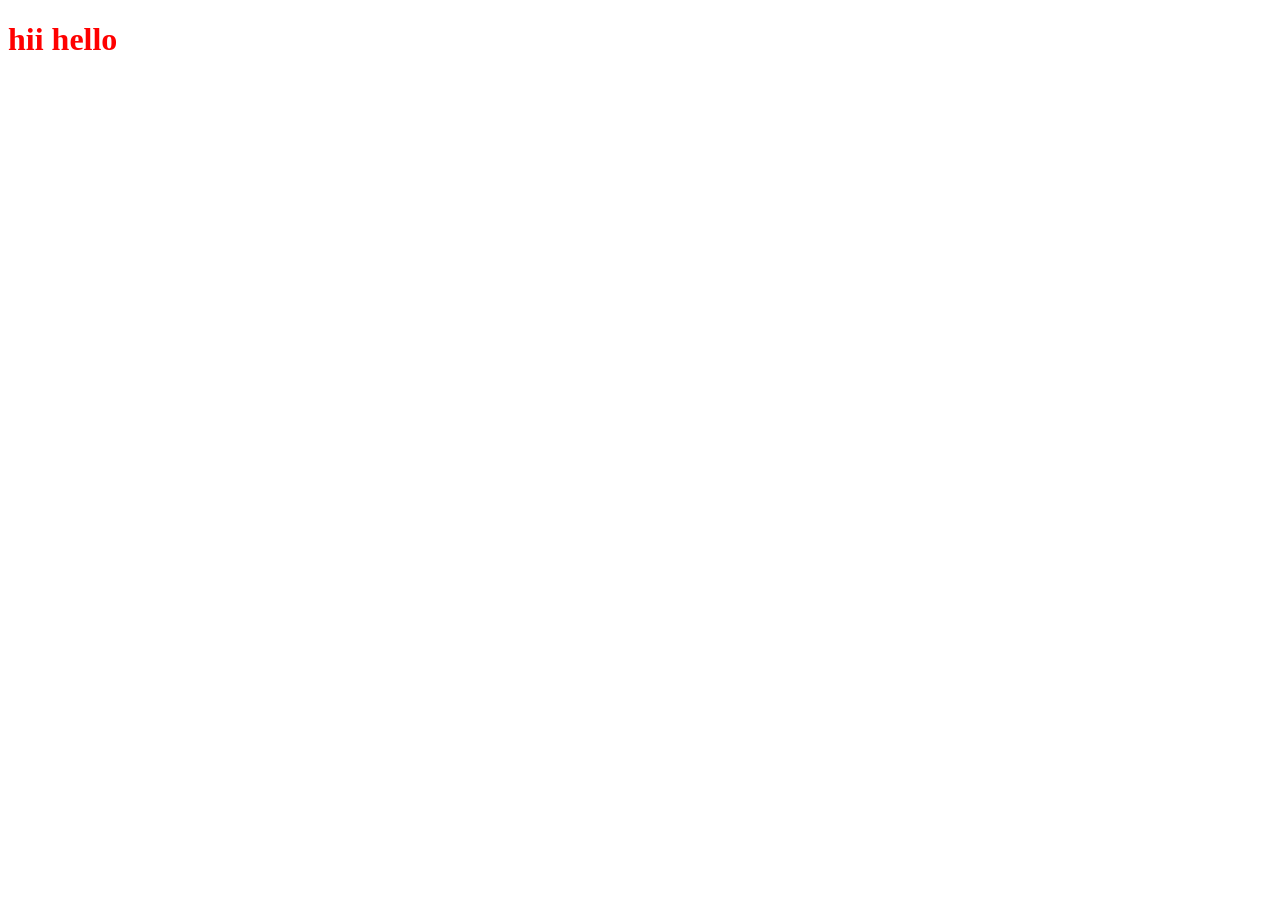
==== src/main/resources/static/index.html @ 07a83b4d "commit" ====
<!DOCTYPE html>
<html lang="en">
<head>
    <meta charset="UTF-8">
    <meta name="viewport" content="width=device-width, initial-scale=1.0">
    <title>Document</title>
    <link rel="stylesheet" href="index.css">
</head>
<body>
    <h1>hii hello</h1>
    <script src="index.js"></script>
</body>
</html>
---- src/main/resources/static/index.css ----
h1{
    color:red;
}
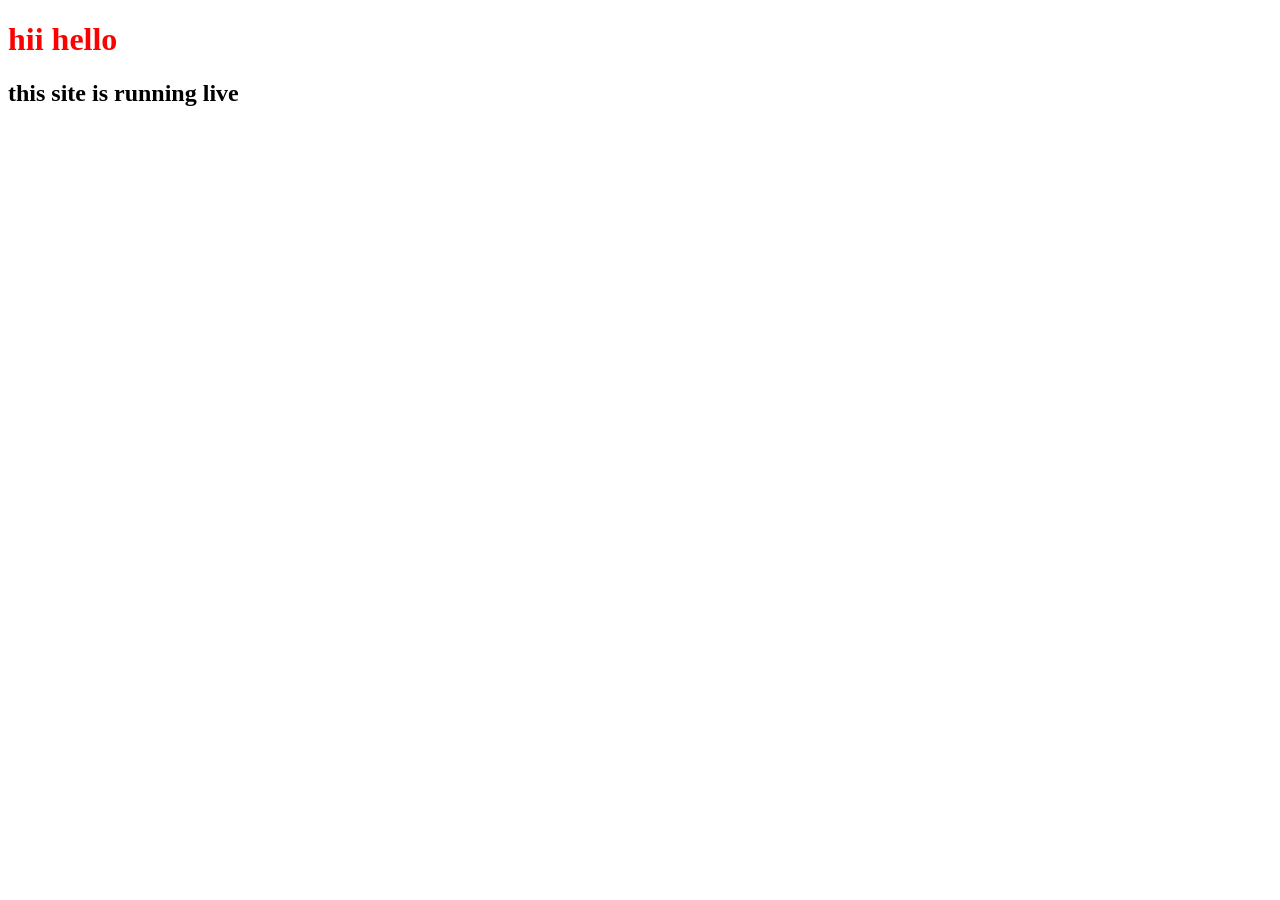
==== commit c565dcf5: "commit4" ====
--- a/src/main/resources/static/index.html
+++ b/src/main/resources/static/index.html
@@ -8,6 +8,7 @@
 </head>
 <body>
     <h1>hii hello</h1>
+    <h2>this site is running live</h2>
     <script src="index.js"></script>
 </body>
 </html>
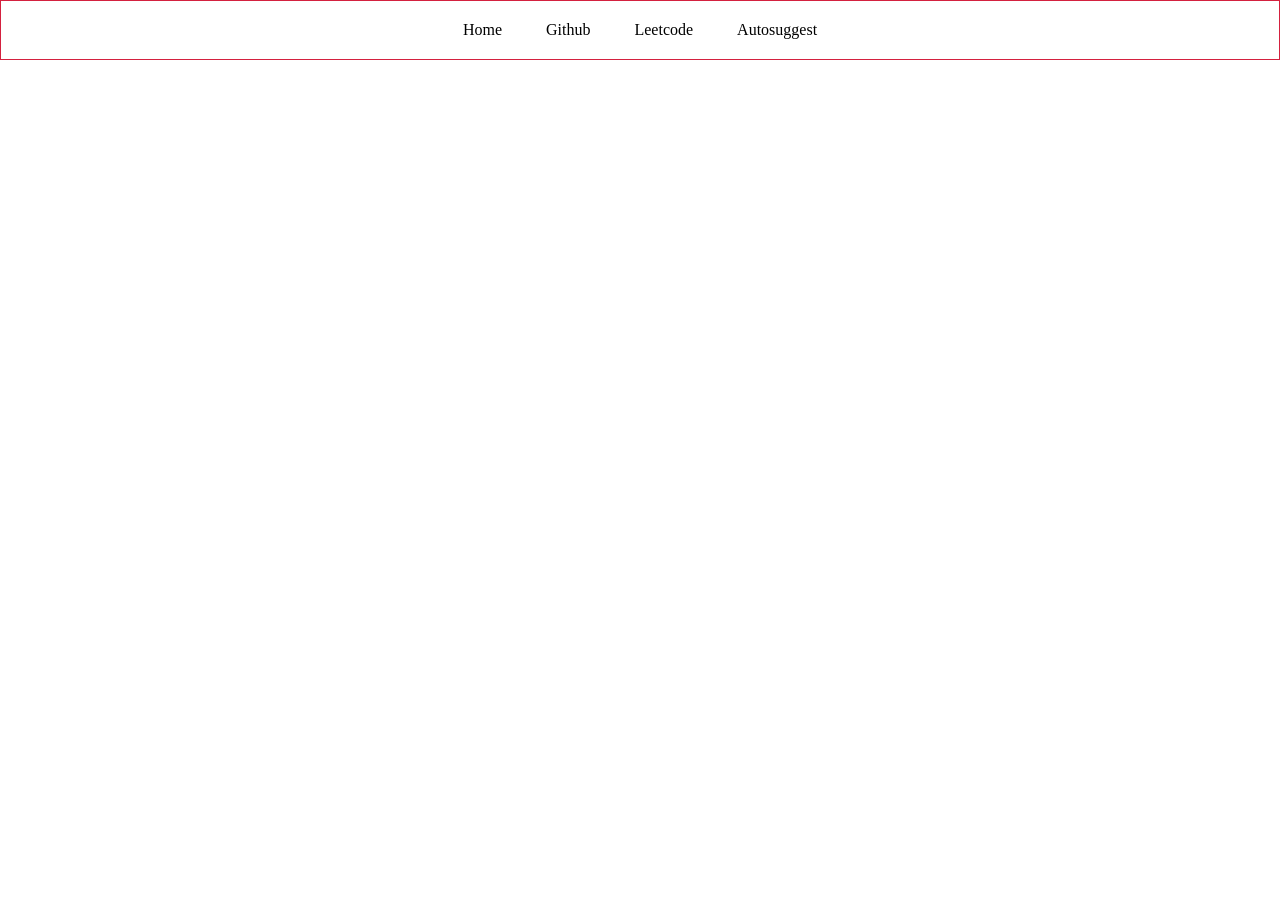
==== commit c7737dce: "commit5" ====
--- a/src/main/resources/static/index.html
+++ b/src/main/resources/static/index.html
@@ -7,8 +7,15 @@
     <link rel="stylesheet" href="index.css">
 </head>
 <body>
-    <h1>hii hello</h1>
-    <h2>this site is running live</h2>
+     <div class="navbar">
+        <a href="">Home</a>
+        <a href="https://github.com/Jeevana-Sree07/autosuggect-spring">Github</a>
+        <a href="">Leetcode</a>
+        <a href="">Autosuggest</a>
+     </div>
+    
+   
     <script src="index.js"></script>
+
 </body>
 </html>
--- a/src/main/resources/static/index.css
+++ b/src/main/resources/static/index.css
@@ -1,3 +1,21 @@
-h1{
-    color:red;
+body{
+    margin: 0px;
+}
+
+h1 {
+    color: rgb(111, 212, 221);
+}
+
+.navbar{
+    border-style: solid;
+    border-width: 1px;
+    border-color: rgb(212, 33, 63);
+    padding: 20px;
+    text-align: center;
+}
+
+.navbar a{
+    padding: 20px;
+    text-decoration: none;
+    color: black;
 }
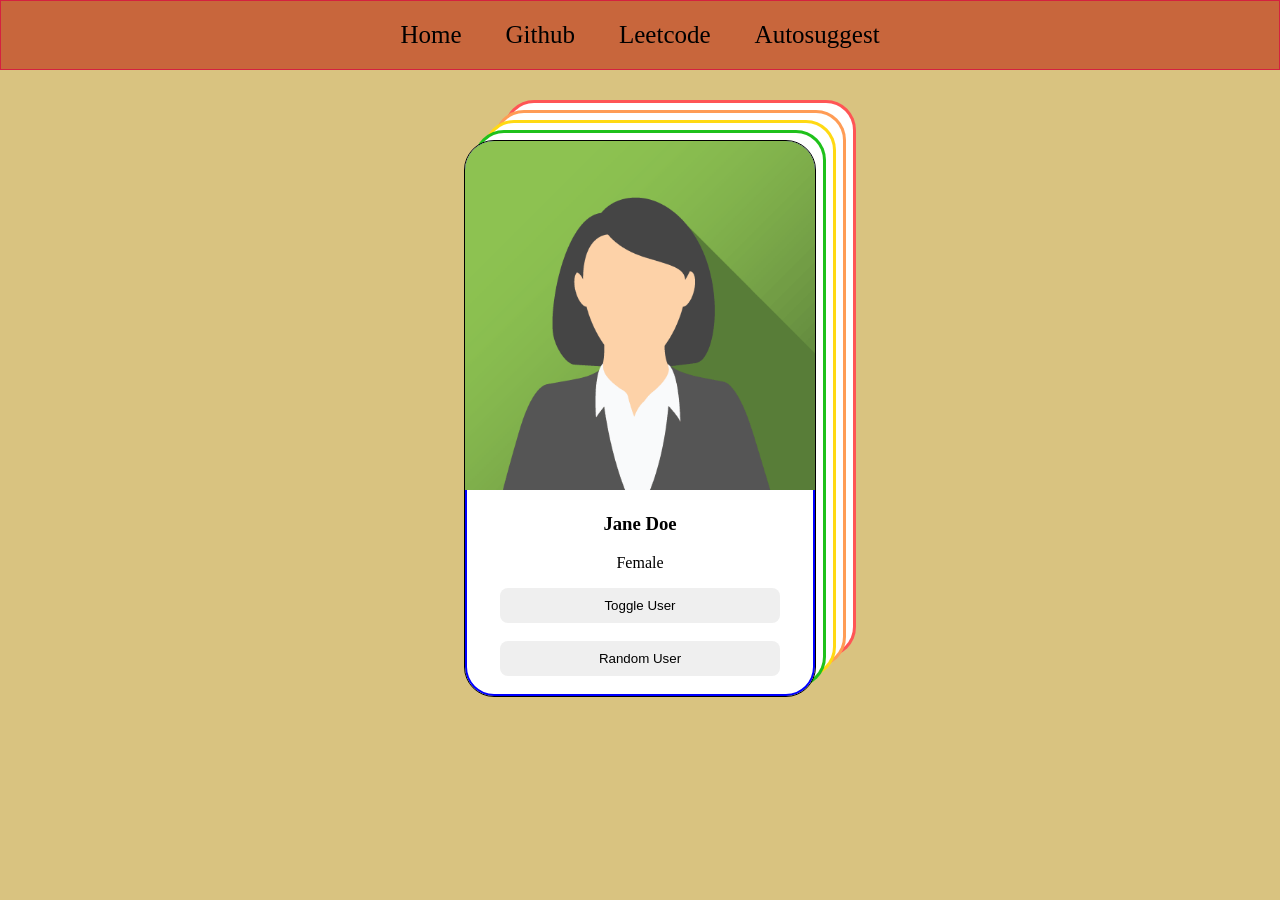
==== commit 0aa7f4f2: "commit6" ====
--- a/src/main/resources/static/index.html
+++ b/src/main/resources/static/index.html
@@ -14,7 +14,16 @@
         <a href="">Autosuggest</a>
      </div>
     
-   
+    <!-- For adding picture -->
+    <div class="card">
+        <img src="jane.png" alt="image not found">
+        <h3 id="user-name">Jane Doe</h3>
+        <p>Female</p>
+        <button>Toggle User</button>
+        <br>
+        <br>
+        <button> Random User</button>
+     </div>
     <script src="index.js"></script>
 
 </body>
--- a/src/main/resources/static/index.css
+++ b/src/main/resources/static/index.css
@@ -1,9 +1,10 @@
 body{
     margin: 0px;
+background-color:rgb(217, 195, 128);
 }
 
 h1 {
-    color: rgb(111, 212, 221);
+    color: rgba(188, 151, 149, 0.865);
 }
 
 .navbar{
@@ -12,10 +13,43 @@
     border-color: rgb(212, 33, 63);
     padding: 20px;
     text-align: center;
+    background-color:rgb(200, 102, 60)
 }
 
 .navbar a{
     padding: 20px;
     text-decoration: none;
     color: black;
+    font-size: 25px;
+}
+.navbar a:hover{
+    color: blue;
+    background-color: rgb(247, 249, 249);
+}
+
+.card{
+    border: 1px solid black;
+    width: 350px;
+    border-radius: 30px;
+    text-align: center;
+    margin-top: 70px;
+    overflow: hidden;
+    /* margin-left: 40%; */
+    margin-left: auto;
+    margin-right: auto;
+    padding-bottom: 20px;
+    background-color: white;
+    box-shadow: blue 0px 0px 0px 2px inset, rgb(255, 255, 255) 10px -10px 0px -3px, rgb(31, 193, 27) 10px -10px, rgb(255, 255, 255) 20px -20px 0px -3px, rgb(255, 217, 19) 20px -20px, rgb(255, 255, 255) 30px -30px 0px -3px, rgb(255, 156, 85) 30px -30px, rgb(255, 255, 255) 40px -40px 0px -3px, rgb(255, 85, 85) 40px -40px;
+}
+
+.card img{
+    /* width: 300px; */
+    width: 100%;
+}
+
+.card button{
+    border-style: none;
+    padding: 10px;
+    width: 80%;
+    border-radius: 8px;
 }
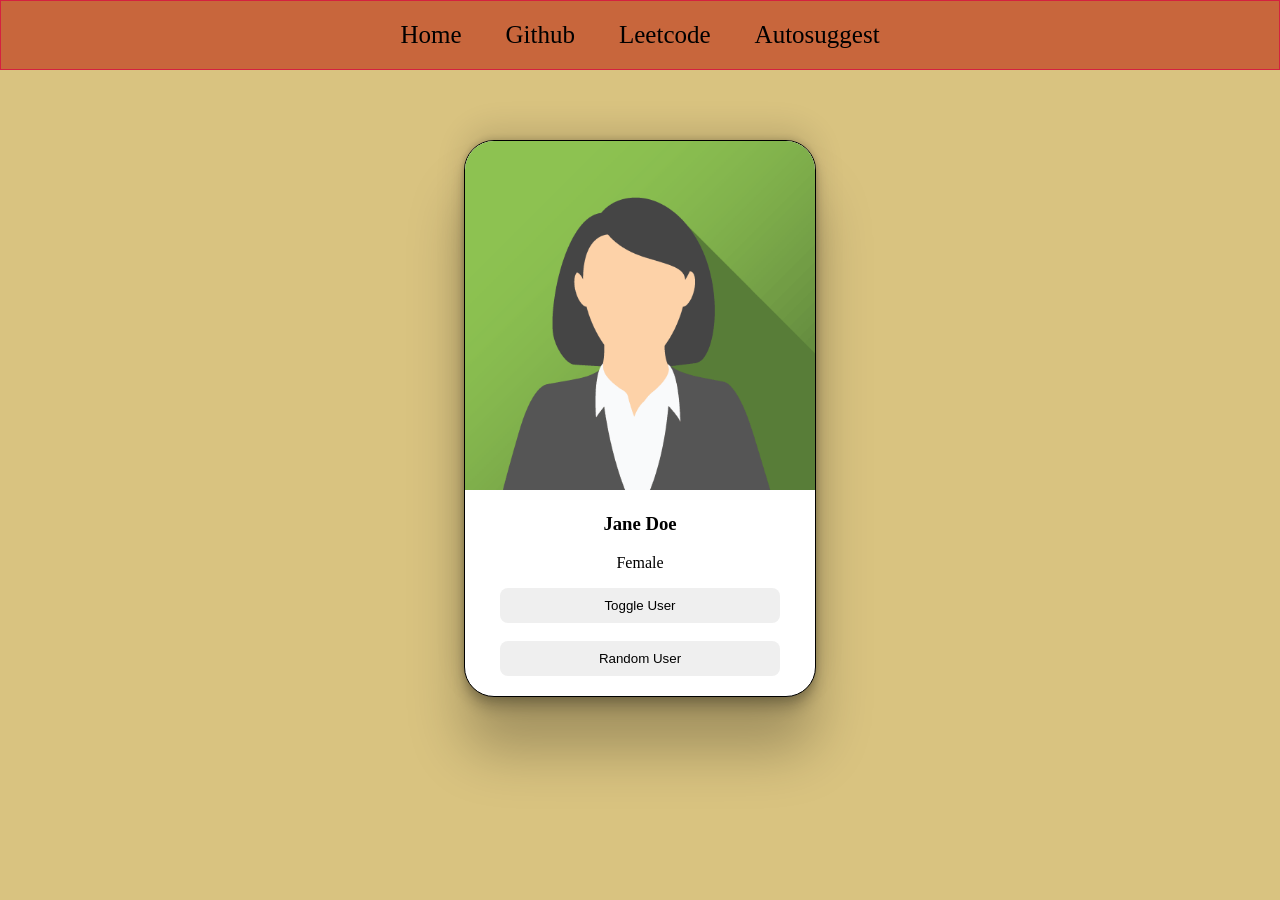
==== commit c6fd4a41: "Implemented toggle" ====
--- a/src/main/resources/static/index.html
+++ b/src/main/resources/static/index.html
@@ -16,10 +16,10 @@
     
     <!-- For adding picture -->
     <div class="card">
-        <img src="jane.png" alt="image not found">
+        <img id="user-image" src="jane.png" alt="image not found">
         <h3 id="user-name">Jane Doe</h3>
-        <p>Female</p>
-        <button>Toggle User</button>
+        <p id ="user-gender">Female</p>
+        <button onclick="toggleUser()">Toggle User</button>
         <br>
         <br>
         <button> Random User</button>
--- a/src/main/resources/static/index.css
+++ b/src/main/resources/static/index.css
@@ -39,7 +39,7 @@
     margin-right: auto;
     padding-bottom: 20px;
     background-color: white;
-    box-shadow: blue 0px 0px 0px 2px inset, rgb(255, 255, 255) 10px -10px 0px -3px, rgb(31, 193, 27) 10px -10px, rgb(255, 255, 255) 20px -20px 0px -3px, rgb(255, 217, 19) 20px -20px, rgb(255, 255, 255) 30px -30px 0px -3px, rgb(255, 156, 85) 30px -30px, rgb(255, 255, 255) 40px -40px 0px -3px, rgb(255, 85, 85) 40px -40px;
+   box-shadow: rgba(0, 0, 0, 0.25) 0px 54px 55px, rgba(0, 0, 0, 0.12) 0px -12px 30px, rgba(0, 0, 0, 0.12) 0px 4px 6px, rgba(0, 0, 0, 0.17) 0px 12px 13px, rgba(0, 0, 0, 0.09) 0px -3px 5px;
 }
 
 .card img{
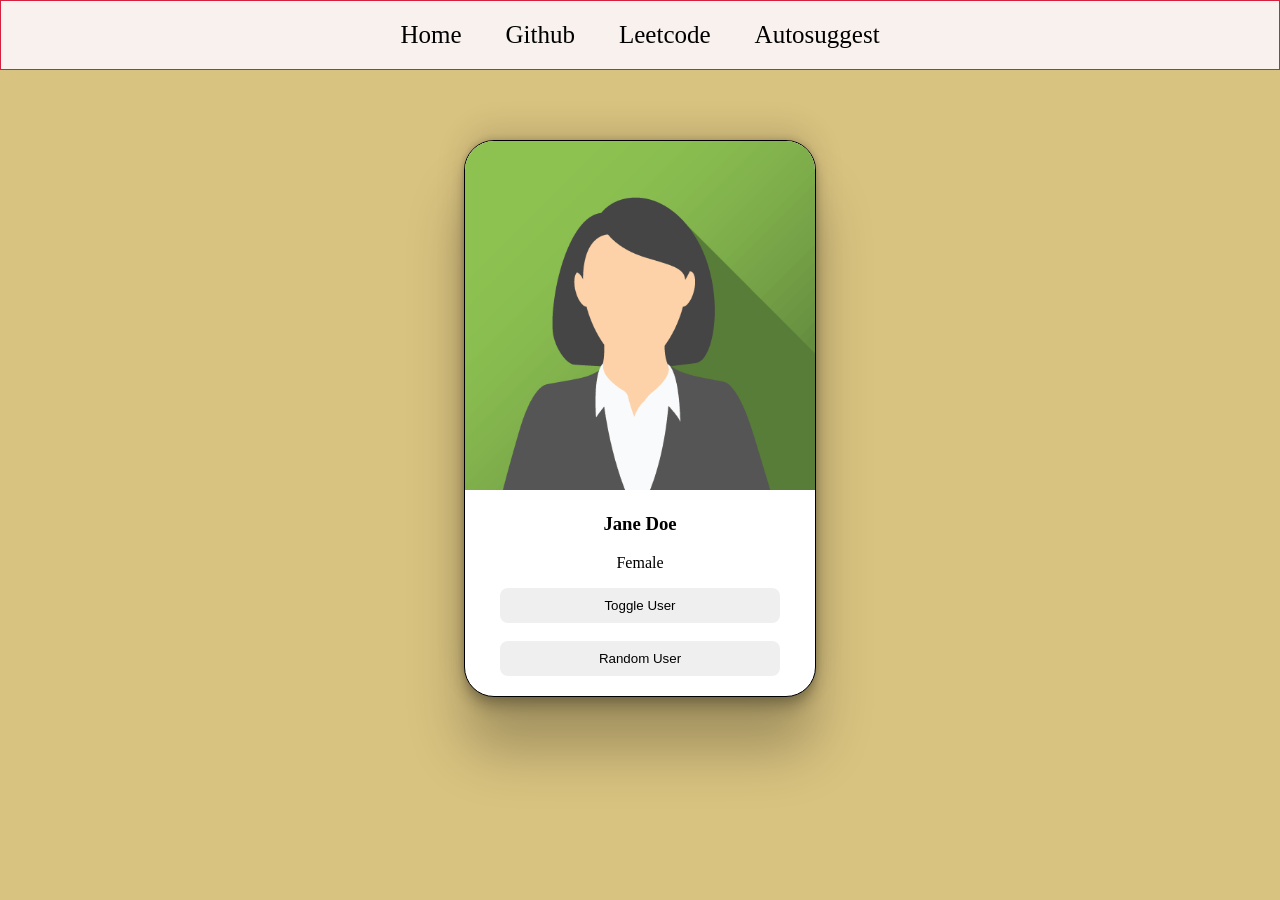
==== commit 04758abf: "implemented random user" ====
--- a/src/main/resources/static/index.html
+++ b/src/main/resources/static/index.html
@@ -22,7 +22,7 @@
         <button onclick="toggleUser()">Toggle User</button>
         <br>
         <br>
-        <button> Random User</button>
+        <button onclick="randomUser()"> Random User</button>
      </div>
     <script src="index.js"></script>
 
--- a/src/main/resources/static/index.css
+++ b/src/main/resources/static/index.css
@@ -13,7 +13,7 @@
     border-color: rgb(212, 33, 63);
     padding: 20px;
     text-align: center;
-    background-color:rgb(200, 102, 60)
+    background-color:rgb(248, 241, 238)
 }
 
 .navbar a{
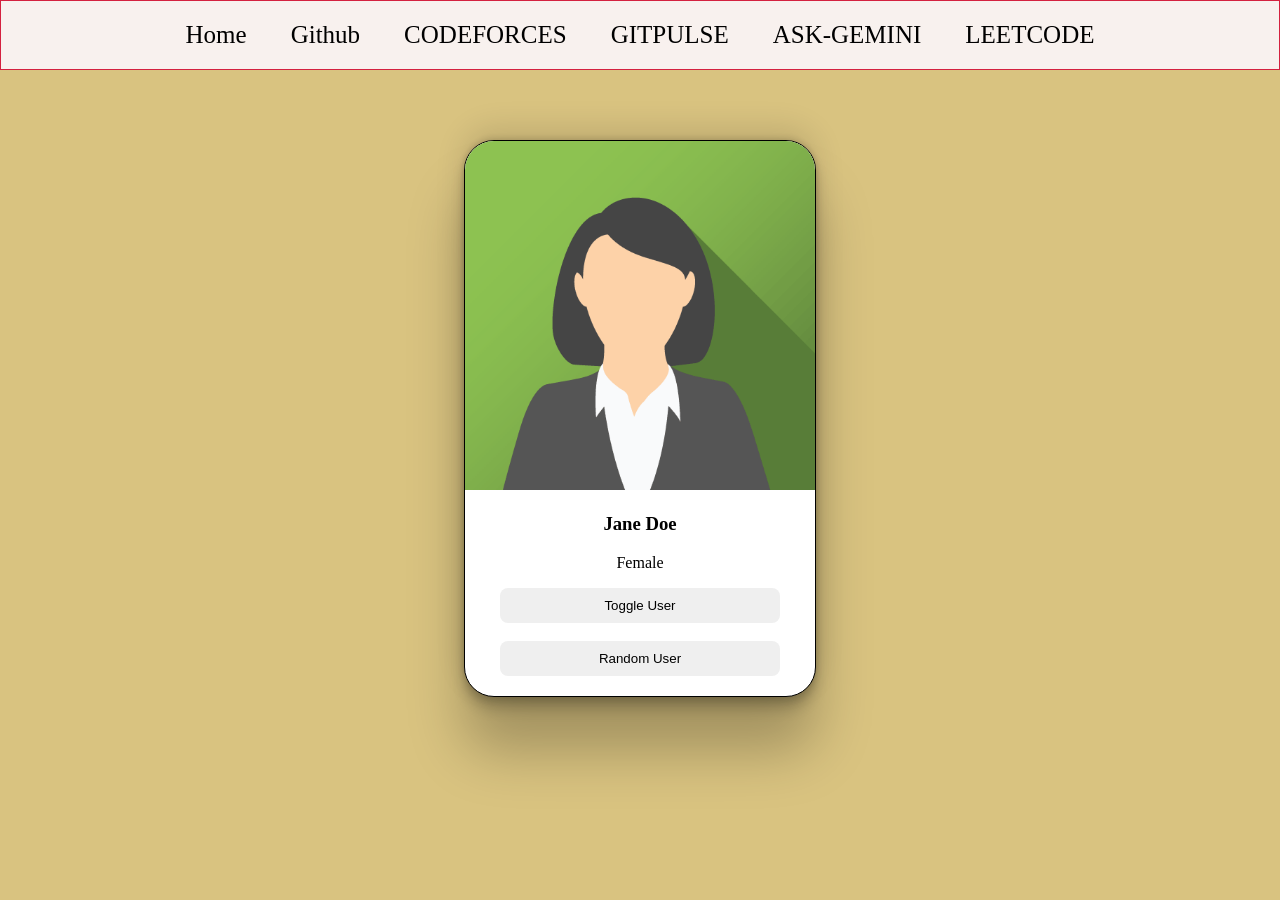
==== commit b93d76d9: "links" ====
--- a/src/main/resources/static/index.html
+++ b/src/main/resources/static/index.html
@@ -9,9 +9,12 @@
 <body>
      <div class="navbar">
         <a href="">Home</a>
+
         <a href="https://github.com/Jeevana-Sree07/autosuggect-spring">Github</a>
-        <a href="">Leetcode</a>
-        <a href="">Autosuggest</a>
+        <a href="codeforces-stats.html" target="_blank">CODEFORCES</a>
+        <a href="gitpulse-stats.html" target="_blank">GITPULSE</a>
+        <a href="ask-gemini.html" target="_blank">ASK-GEMINI</a>
+        <a href="leetcode-stats.html" target="_blank">LEETCODE</a>
      </div>
     
     <!-- For adding picture -->
@@ -27,4 +30,5 @@
     <script src="index.js"></script>
 
 </body>
+
 </html>
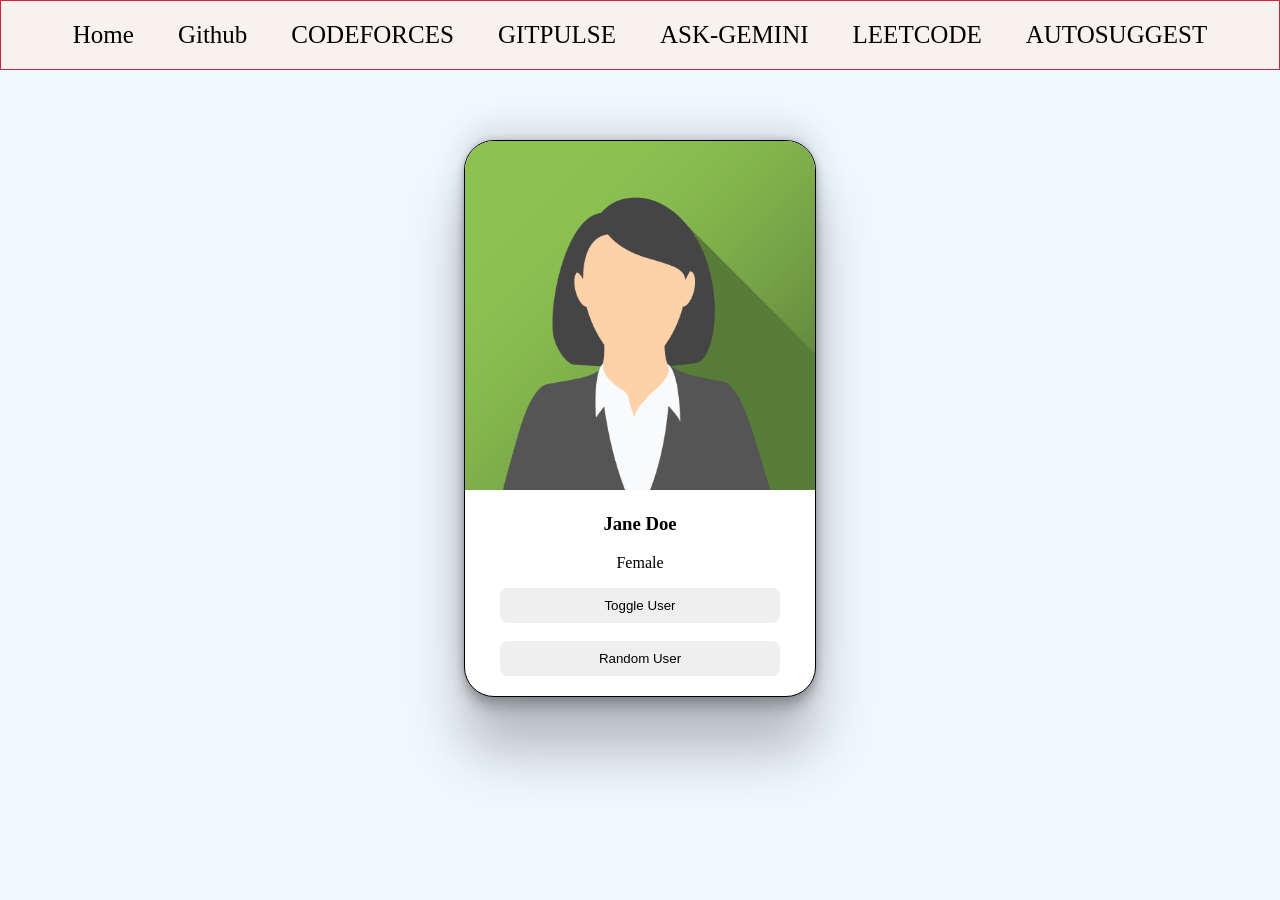
==== commit 1d6ade0e: "added url" ====
--- a/src/main/resources/static/index.html
+++ b/src/main/resources/static/index.html
@@ -15,6 +15,7 @@
         <a href="gitpulse-stats.html" target="_blank">GITPULSE</a>
         <a href="ask-gemini.html" target="_blank">ASK-GEMINI</a>
         <a href="leetcode-stats.html" target="_blank">LEETCODE</a>
+        <a href="autosuggest.html"target="_blank">AUTOSUGGEST</a>
      </div>
     
     <!-- For adding picture -->
--- a/src/main/resources/static/index.css
+++ b/src/main/resources/static/index.css
@@ -52,4 +52,47 @@
     padding: 10px;
     width: 80%;
     border-radius: 8px;
-}+}
+ body {
+            text-align:center;
+            background-color:aliceblue;
+        }
+        .gear{
+            position: fixed;
+            top: 10px;
+            left: 10px;
+        }
+        .pill{
+            position: fixed;
+            top: 10px;
+            right: 10px;
+        }
+        .logo{
+            margin-top: 100px;
+            font-size: 80px;
+        }
+        .logo-one{
+            color: purple;
+        }
+        .tagline{
+            color: gray;
+        }
+        .searchbox{
+            padding-top: 10px;
+            padding-bottom: 10px;
+            padding-left: 10px;
+            padding-right: 10px;
+            border-radius: 20px;
+            width: 70%;
+        }
+        .suggestionbox{
+             width: 70%;
+            margin: 8px 0 0;
+            border-radius: 10px;
+            box-shadow: 0 4px 12px rgba(0, 0, 0, 0.06);
+            overflow: hidden;
+            text-align: left;
+            margin: 0px auto;
+            background-color: white;
+        }
+    
